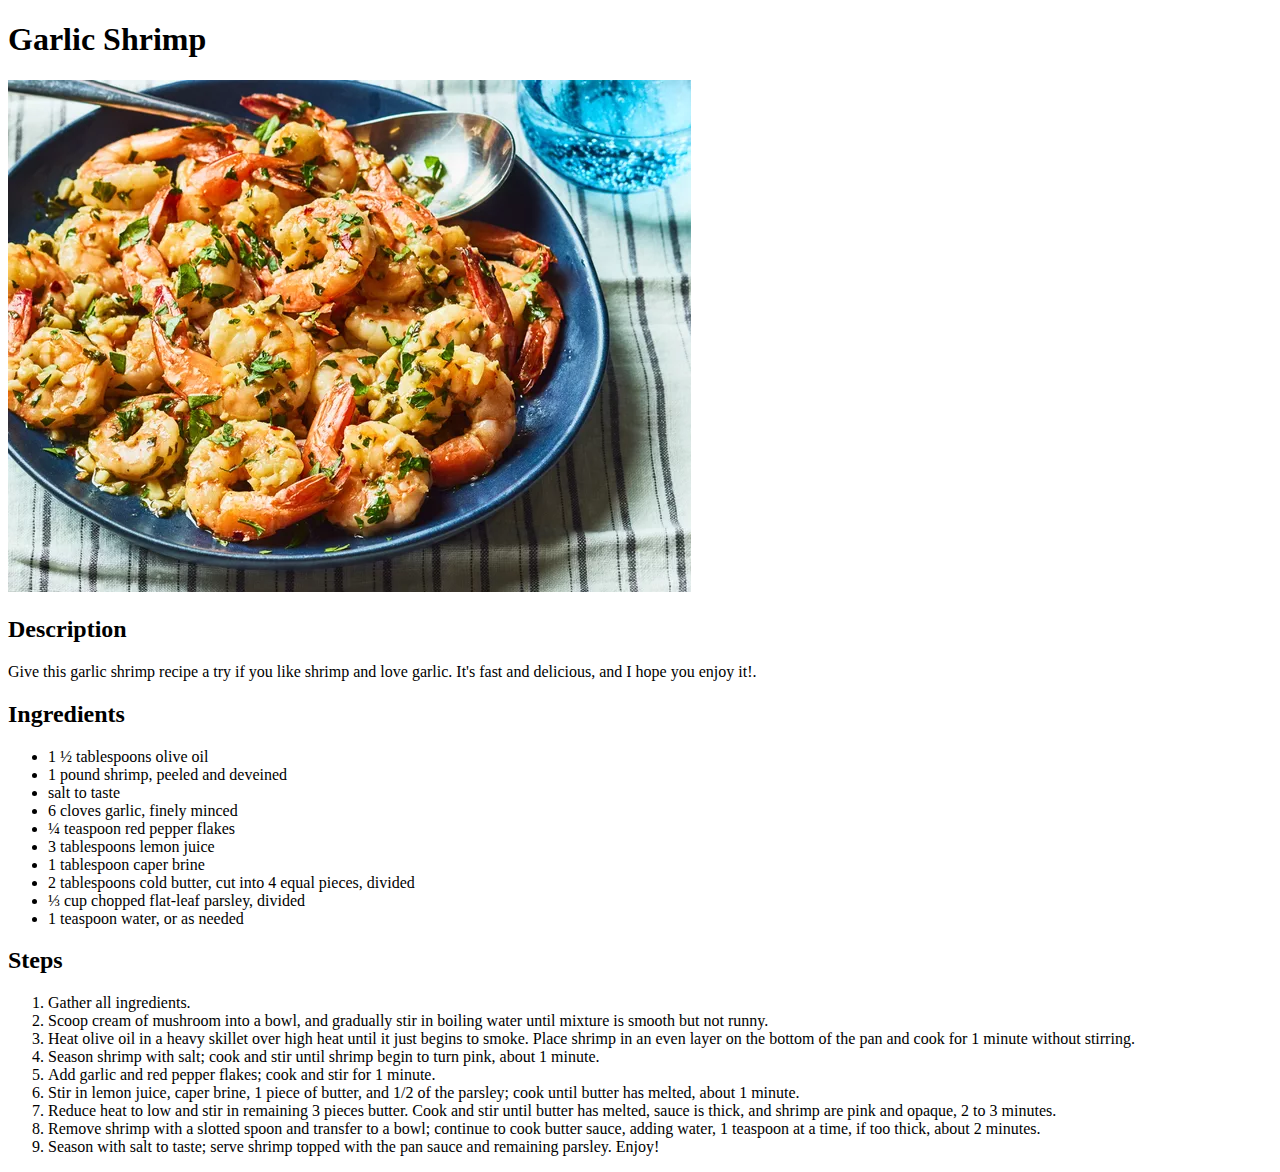
==== recipes/garlic-shrimp.html @ 9d6cbdcd "Added Recipe HTML Pages" ====
<!doctype html>
<html lang="en">
  <head>
    <meta charset="UTF-8" />
    <title>Garlic Shrimp Recipe</title>
  </head>
  <body>
    <h1>Garlic Shrimp</h1>
    <img src="../img/garlicshrimp.webp" alt="Garlic Shrimp in a bowl" />
    <h2>Description</h2>
    <p>
      Give this garlic shrimp recipe a try if you like shrimp and love garlic.
      It's fast and delicious, and I hope you enjoy it!.
    </p>
    <h2>Ingredients</h2>
    <ul>
      <li>1 ½ tablespoons olive oil</li>
      <li>1 pound shrimp, peeled and deveined</li>
      <li>salt to taste</li>
      <li>6 cloves garlic, finely minced</li>
      <li>¼ teaspoon red pepper flakes</li>
      <li>3 tablespoons lemon juice</li>
      <li>1 tablespoon caper brine</li>
      <li>2 tablespoons cold butter, cut into 4 equal pieces, divided</li>
      <li>⅓ cup chopped flat-leaf parsley, divided</li>
      <li>1 teaspoon water, or as needed</li>
    </ul>
    <h2>Steps</h2>
    <ol>
      <li>Gather all ingredients.</li>
      <li>
        Scoop cream of mushroom into a bowl, and gradually stir in boiling water
        until mixture is smooth but not runny.
      </li>
      <li>
        Heat olive oil in a heavy skillet over high heat until it just begins to
        smoke. Place shrimp in an even layer on the bottom of the pan and cook
        for 1 minute without stirring.
      </li>

      <li>
        Season shrimp with salt; cook and stir until shrimp begin to turn pink,
        about 1 minute.
      </li>
      <li>Add garlic and red pepper flakes; cook and stir for 1 minute.</li>
      <li>
        Stir in lemon juice, caper brine, 1 piece of butter, and 1/2 of the
        parsley; cook until butter has melted, about 1 minute.
      </li>
      <li>
        Reduce heat to low and stir in remaining 3 pieces butter. Cook and stir
        until butter has melted, sauce is thick, and shrimp are pink and opaque,
        2 to 3 minutes.
      </li>
      <li>
        Remove shrimp with a slotted spoon and transfer to a bowl; continue to
        cook butter sauce, adding water, 1 teaspoon at a time, if too thick,
        about 2 minutes.
      </li>
      <li>
        Season with salt to taste; serve shrimp topped with the pan sauce and
        remaining parsley. Enjoy!
      </li>
    </ol>
  </body>
</html>
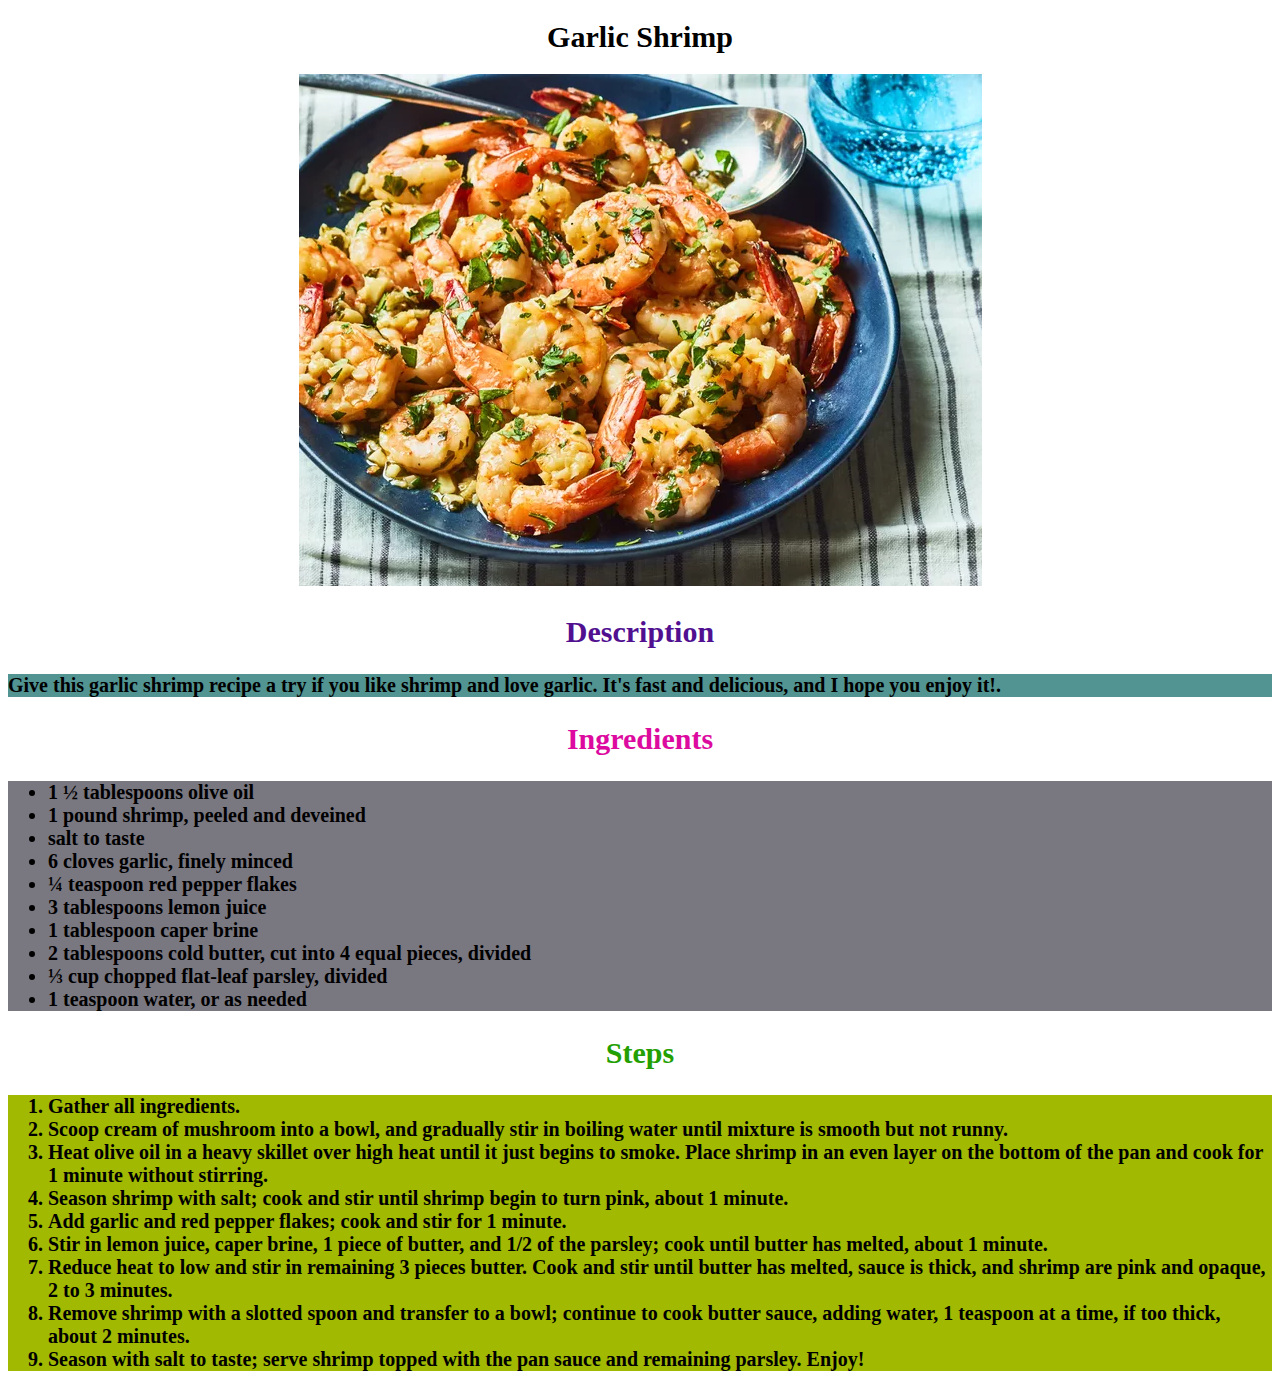
==== commit d24a83ae: "Added some basic page styling" ====
--- a/recipes/garlic-shrimp.html
+++ b/recipes/garlic-shrimp.html
@@ -3,30 +3,35 @@
   <head>
     <meta charset="UTF-8" />
     <title>Garlic Shrimp Recipe</title>
+    <link rel="stylesheet" href="../styles.css" />
   </head>
   <body>
-    <h1>Garlic Shrimp</h1>
-    <img src="../img/garlicshrimp.webp" alt="Garlic Shrimp in a bowl" />
-    <h2>Description</h2>
-    <p>
+    <h1 class="heading">Garlic Shrimp</h1>
+    <div class="food">
+      <img src="../img/garlicshrimp.webp" alt="Garlic Shrimp in a bowl" />
+    </div>
+    <h2 class="heading description">Description</h2>
+    <p class="para normal">
       Give this garlic shrimp recipe a try if you like shrimp and love garlic.
       It's fast and delicious, and I hope you enjoy it!.
     </p>
-    <h2>Ingredients</h2>
-    <ul>
-      <li>1 ½ tablespoons olive oil</li>
-      <li>1 pound shrimp, peeled and deveined</li>
-      <li>salt to taste</li>
-      <li>6 cloves garlic, finely minced</li>
-      <li>¼ teaspoon red pepper flakes</li>
-      <li>3 tablespoons lemon juice</li>
-      <li>1 tablespoon caper brine</li>
-      <li>2 tablespoons cold butter, cut into 4 equal pieces, divided</li>
-      <li>⅓ cup chopped flat-leaf parsley, divided</li>
-      <li>1 teaspoon water, or as needed</li>
-    </ul>
-    <h2>Steps</h2>
-    <ol>
+    <h2 class="heading ingredients">Ingredients</h2>
+    <div class="ilist">
+      <ul class="ilist normal">
+        <li>1 ½ tablespoons olive oil</li>
+        <li>1 pound shrimp, peeled and deveined</li>
+        <li>salt to taste</li>
+        <li>6 cloves garlic, finely minced</li>
+        <li>¼ teaspoon red pepper flakes</li>
+        <li>3 tablespoons lemon juice</li>
+        <li>1 tablespoon caper brine</li>
+        <li>2 tablespoons cold butter, cut into 4 equal pieces, divided</li>
+        <li>⅓ cup chopped flat-leaf parsley, divided</li>
+        <li>1 teaspoon water, or as needed</li>
+      </ul>
+    </div>
+    <h2 class="heading steps">Steps</h2>
+    <ol class="list normal">
       <li>Gather all ingredients.</li>
       <li>
         Scoop cream of mushroom into a bowl, and gradually stir in boiling water
--- a/styles.css
+++ b/styles.css
@@ -0,0 +1,38 @@
+.heading {
+  font-size: 30px;
+  text-align: center;
+}
+.description {
+  color: #501090;
+}
+
+.steps {
+  color: #239f02;
+}
+
+.ingredients {
+  color: #dd0aa0;
+}
+
+.list {
+  background-color: #a1b901;
+}
+
+.para {
+  background-color: #519491;
+}
+
+.normal {
+  font-family: Monaco;
+  font-weight: 600;
+  font-size: 20px;
+}
+
+.ilist {
+  background-color: #797780;
+  /* text-align: center; */
+}
+
+.food {
+  text-align: center;
+}
